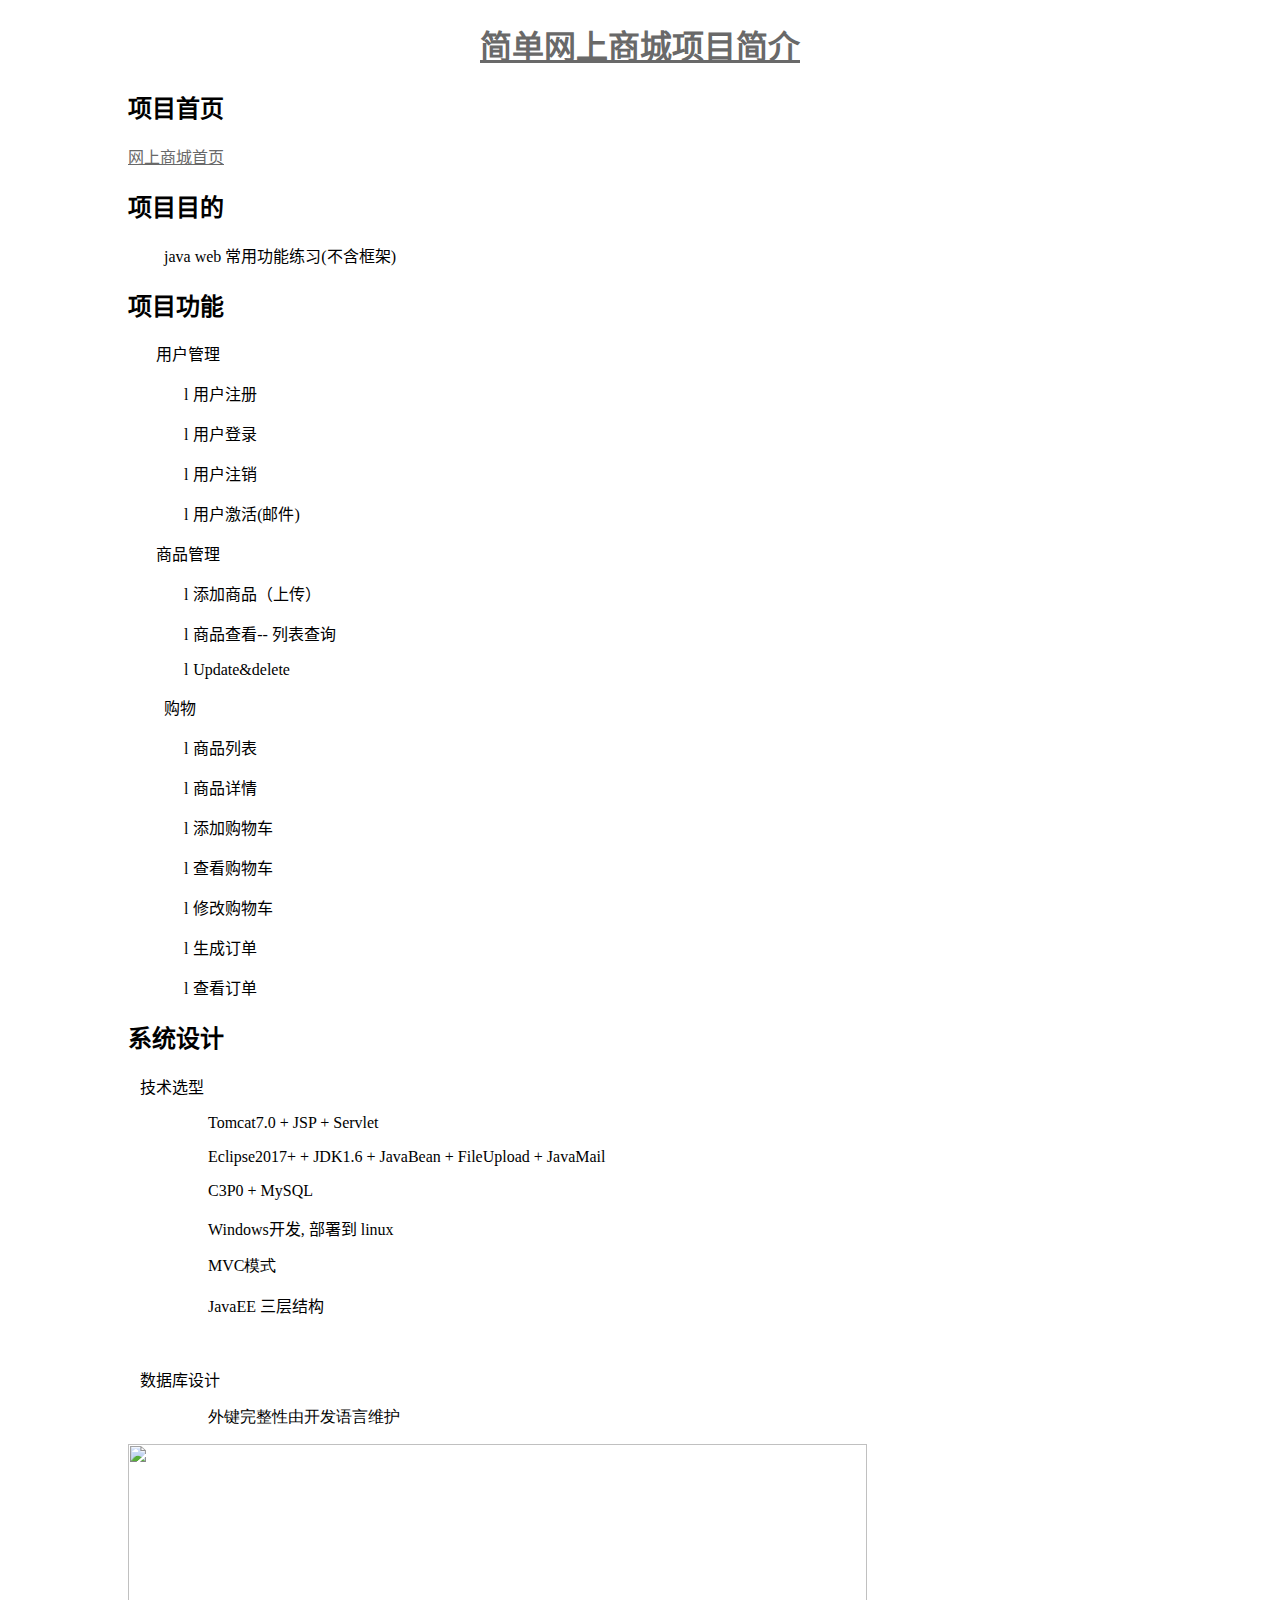
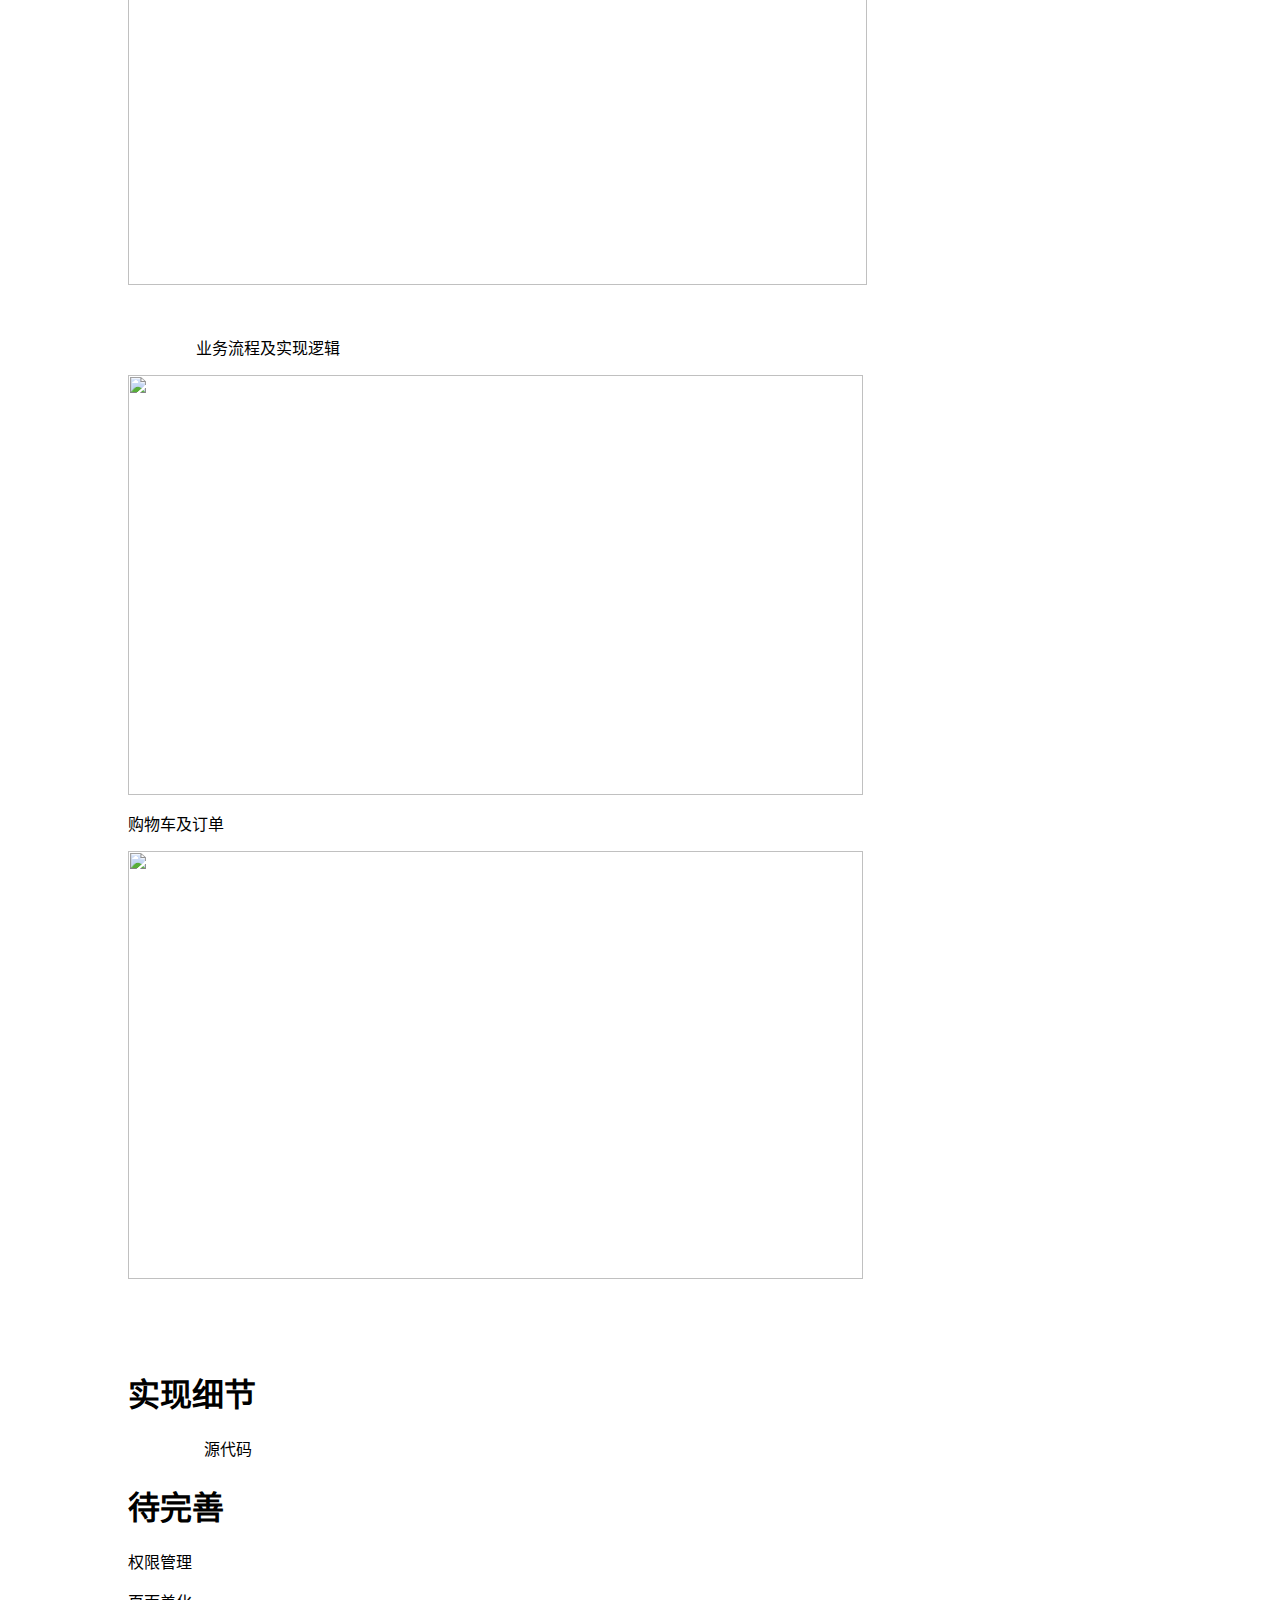
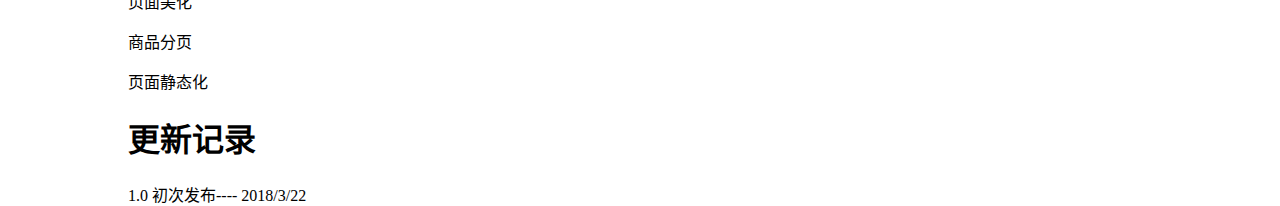
==== WebRoot/index.html @ 5c78ff49 "first commit" ====
﻿<html xmlns:v="urn:schemas-microsoft-com:vml"
xmlns:o="urn:schemas-microsoft-com:office:office"
xmlns:w="urn:schemas-microsoft-com:office:word"
xmlns:m="http://schemas.microsoft.com/office/2004/12/omml"
xmlns="http://www.w3.org/TR/REC-html40">

<head>
<meta http-equiv=Content-Type content="text/html; charset=UTF-8">
<meta name=ProgId content=Word.Document>
<meta name=Generator content="Microsoft Word 15">
<meta name=Originator content="Microsoft Word 15">
<title>项目简介</title>
<style>

a:link {color:#696969;}		/* 未被访问的链接 */
a:visited {color:#FFDAB9;}	/* 已被访问的链接 */
a:hover {color:#96CDCD;}	/* 鼠标指针移动到链接上 */
a:active {color:#96CDCD;}	/* 正在被点击的链接 */

.word{
    text-align: left; /*让div内部文字居中*/
    background-color: #fff;
    border-radius: 20px;
    width: 80%;
    margin: auto;
    position: absolute;
    top: 0;
    left: 0;
    right: 0;
    bottom: 0;
}
</style>
</head>

<body lang=ZH-CN >

<div class="word">

<h1 align=center style='text-align:center;background:white'><a href="/store/home">简单网上商城项目简介</a></h1>

<h2 style='background:white'>项目首页</h2>
<a href="/store/home">网上商城首页</a>
<h2 style='background:white'>项目目的</h2>

<p class=MsoNormal style='mso-margin-top-alt:auto;mso-margin-bottom-alt:auto;
background:white'><span lang=EN-US>&nbsp;&nbsp;&nbsp;&nbsp;&nbsp;&nbsp;&nbsp;&nbsp;
java web </span>常用功能练习<span lang=EN-US>(</span>不含框架<span lang=EN-US>)</span></p>

<h2 style='background:white'>项目功能</h2>

<p class=MsoNormal style='mso-margin-top-alt:auto;mso-margin-bottom-alt:auto;
margin-left:21.0pt;background:white'><span class=MsoIntenseEmphasis><span
style='font-family:宋体;mso-bidi-font-family:宋体'>用户管理</span></span></p>

<p class=MsoListParagraph style='margin-left:63.0pt;text-indent:-21.0pt;
background:white'><span lang=EN-US style='font-family:Wingdings'>l</span><span
lang=EN-US style='font-size:7.0pt;font-family:"Times New Roman","serif"'>&nbsp;
</span>用户注册</p>

<p class=MsoListParagraph style='margin-left:63.0pt;text-indent:-21.0pt;
background:white'><span lang=EN-US style='font-family:Wingdings'>l</span><span
lang=EN-US style='font-size:7.0pt;font-family:"Times New Roman","serif"'>&nbsp;
</span>用户登录</p>

<p class=MsoListParagraph style='margin-left:63.0pt;text-indent:-21.0pt;
background:white'><span lang=EN-US style='font-family:Wingdings'>l</span><span
lang=EN-US style='font-size:7.0pt;font-family:"Times New Roman","serif"'>&nbsp;
</span>用户注销</p>

<p class=MsoListParagraph style='margin-left:63.0pt;text-indent:-21.0pt;
background:white'><span lang=EN-US style='font-family:Wingdings'>l</span><span
lang=EN-US style='font-size:7.0pt;font-family:"Times New Roman","serif"'>&nbsp;
</span>用户激活<span lang=EN-US>(</span>邮件<span lang=EN-US>)</span></p>

<p class=MsoNormal style='mso-margin-top-alt:auto;mso-margin-bottom-alt:auto;
margin-left:21.0pt;background:white'><span class=MsoIntenseEmphasis><span
style='font-family:宋体;mso-bidi-font-family:宋体'>商品管理</span></span></p>

<p class=MsoListParagraph style='margin-left:63.0pt;text-indent:-21.0pt;
background:white'><span lang=EN-US style='font-family:Wingdings'>l</span><span
lang=EN-US style='font-size:7.0pt;font-family:"Times New Roman","serif"'>&nbsp;
</span>添加商品（上传）</p>

<p class=MsoListParagraph style='margin-left:63.0pt;text-indent:-21.0pt;
background:white'><span lang=EN-US style='font-family:Wingdings'>l</span><span
lang=EN-US style='font-size:7.0pt;font-family:"Times New Roman","serif"'>&nbsp;
</span>商品查看<span lang=EN-US>-- </span>列表查询</p>

<p class=MsoListParagraph style='margin-left:63.0pt;text-indent:-21.0pt;
background:white'><span lang=EN-US style='font-family:Wingdings'>l</span><span
lang=EN-US style='font-size:7.0pt;font-family:"Times New Roman","serif"'>&nbsp;
</span><span lang=EN-US>Update&amp;delete&nbsp;&nbsp;&nbsp;&nbsp;&nbsp;&nbsp;&nbsp;
</span></p>

<p class=MsoNormal style='mso-margin-top-alt:auto;mso-margin-bottom-alt:auto;
background:white'><span lang=EN-US>&nbsp;&nbsp;&nbsp;&nbsp;&nbsp;&nbsp;&nbsp;&nbsp;
</span><span class=MsoIntenseEmphasis><span style='font-family:宋体;mso-bidi-font-family:
宋体'>购物</span></span><em><span lang=EN-US style='font-family:"Calibri","sans-serif";
mso-bidi-font-family:宋体'>&nbsp;&nbsp;&nbsp;&nbsp;&nbsp;&nbsp;&nbsp;&nbsp; </span></em></p>

<p class=MsoListParagraph style='margin-left:63.0pt;text-indent:-21.0pt;
background:white'><span lang=EN-US style='font-family:Wingdings'>l</span><span
lang=EN-US style='font-size:7.0pt;font-family:"Times New Roman","serif"'>&nbsp;
</span>商品列表</p>

<p class=MsoListParagraph style='margin-left:63.0pt;text-indent:-21.0pt;
background:white'><span lang=EN-US style='font-family:Wingdings'>l</span><span
lang=EN-US style='font-size:7.0pt;font-family:"Times New Roman","serif"'>&nbsp;
</span>商品详情</p>

<p class=MsoListParagraph style='margin-left:63.0pt;text-indent:-21.0pt;
background:white'><span lang=EN-US style='font-family:Wingdings'>l</span><span
lang=EN-US style='font-size:7.0pt;font-family:"Times New Roman","serif"'>&nbsp;
</span>添加购物车</p>

<p class=MsoListParagraph style='margin-left:63.0pt;text-indent:-21.0pt;
background:white'><span lang=EN-US style='font-family:Wingdings'>l</span><span
lang=EN-US style='font-size:7.0pt;font-family:"Times New Roman","serif"'>&nbsp;
</span>查看购物车</p>

<p class=MsoListParagraph style='margin-left:63.0pt;text-indent:-21.0pt;
background:white'><span lang=EN-US style='font-family:Wingdings'>l</span><span
lang=EN-US style='font-size:7.0pt;font-family:"Times New Roman","serif"'>&nbsp;
</span>修改购物车</p>

<p class=MsoListParagraph style='margin-left:63.0pt;text-indent:-21.0pt;
background:white'><span lang=EN-US style='font-family:Wingdings'>l</span><span
lang=EN-US style='font-size:7.0pt;font-family:"Times New Roman","serif"'>&nbsp;
</span>生成订单</p>

<p class=MsoListParagraph style='margin-left:63.0pt;text-indent:-21.0pt;
background:white'><span lang=EN-US style='font-family:Wingdings'>l</span><span
lang=EN-US style='font-size:7.0pt;font-family:"Times New Roman","serif"'>&nbsp;
</span>查看订单</p>

<h2 style='background:white'>系统设计</h2>

<p class=MsoNormal style='mso-margin-top-alt:auto;mso-margin-bottom-alt:auto;
background:white'><span lang=EN-US>&nbsp;&nbsp;&nbsp;</span><span
class=MsoIntenseEmphasis><span style='font-family:宋体;mso-bidi-font-family:宋体'>技术选型</span></span></p>


<p class=MsoNormal style='mso-margin-top-alt:auto;mso-margin-bottom-alt:auto;
text-indent:60.0pt;mso-char-indent-count:5.0;background:white'><span
lang=EN-US>Tomcat7.0 + JSP + Servlet<o:p></o:p></span></p>

<p class=MsoNormal style='mso-margin-top-alt:auto;mso-margin-bottom-alt:auto;
text-indent:60.0pt;mso-char-indent-count:5.0;background:white'><span
lang=EN-US>Eclipse2017+ + JDK1.6 + JavaBean + FileUpload + JavaMail<o:p></o:p></span></p>

<p class=MsoNormal style='mso-margin-top-alt:auto;mso-margin-bottom-alt:auto;
text-indent:60.0pt;mso-char-indent-count:5.0;background:white'><span
lang=EN-US>C3P0 + MySQL</span></p>

<p class=MsoNormal style='mso-margin-top-alt:auto;mso-margin-bottom-alt:auto;
text-indent:60.0pt;mso-char-indent-count:5.0;background:white'><span
lang=EN-US>Windows</span>开发<span lang=EN-US>, </span>部署到 <span lang=EN-US>linux</span></p>



<p class=MsoNormal style='mso-margin-top-alt:auto;mso-margin-bottom-alt:auto;
text-indent:60.0pt;mso-char-indent-count:5.0;background:white'><span
lang=EN-US>MVC模式</span></p>

<p class=MsoNormal style='mso-margin-top-alt:auto;mso-margin-bottom-alt:auto;
text-indent:60.0pt;mso-char-indent-count:5.0;background:white'><span
lang=EN-US>JavaEE </span>三层结构</p>

<p class=MsoNormal style='mso-margin-top-alt:auto;mso-margin-bottom-alt:auto;
background:white'><span lang=EN-US>&nbsp;&nbsp;&nbsp;&nbsp;&nbsp;&nbsp;&nbsp;&nbsp;&nbsp;&nbsp;&nbsp;&nbsp;&nbsp;&nbsp;&nbsp;&nbsp;&nbsp;&nbsp;&nbsp;&nbsp;&nbsp;&nbsp;&nbsp;&nbsp;&nbsp;&nbsp;&nbsp;
</span></p>




<p class=MsoNormal style='mso-margin-top-alt:auto;mso-margin-bottom-alt:auto;
background:white'><span lang=EN-US>&nbsp;&nbsp;&nbsp;</span><span
class=MsoIntenseEmphasis><span style='font-family:宋体;mso-bidi-font-family:宋体'>数据库设计</span></span></p>




<p class=MsoNormal style='mso-margin-top-alt:auto;mso-margin-bottom-alt:auto;
text-indent:60.0pt;mso-char-indent-count:5.0;background:white'><span
lang=EN-US>外键完整性由开发语言维护</span></p>


<img width=739 height=441 id="_x0000_i1027"
src="/store/css/images/image001.jpg">

<p class=MsoNormal style='mso-margin-top-alt:auto;mso-margin-bottom-alt:auto;
background:white'><span lang=EN-US>&nbsp;</span></p>

<p class=MsoNormal style='mso-margin-top-alt:auto;mso-margin-bottom-alt:auto;
background:white'><span class=MsoIntenseEmphasis><span lang=EN-US
style='font-family:宋体;mso-bidi-font-family:宋体'>&nbsp;&nbsp;&nbsp;&nbsp;&nbsp;&nbsp;&nbsp;&nbsp;&nbsp;&nbsp;&nbsp;&nbsp;&nbsp;&nbsp;&nbsp;&nbsp;
</span></span><span class=MsoIntenseEmphasis><span style='font-family:宋体;
mso-bidi-font-family:宋体'>业务流程及实现逻辑</span></span></p>

<img width=735 height=420 id="_x0000_i1026"
src="/store/css/images/image002.jpg">
<p>购物车及订单</p>
<img width=735 height=428 id="_x0000_i1025"
src="/store/css/images/image003.jpg">

<p class=MsoNormal style='mso-margin-top-alt:auto;mso-margin-bottom-alt:auto;
margin-left:-70.95pt;text-indent:-.05pt;background:white'><span lang=EN-US>&nbsp;</span></p>

<p class=MsoNormal style='mso-margin-top-alt:auto;mso-margin-bottom-alt:auto;
margin-left:-70.95pt;text-indent:-.05pt;background:white'><span lang=EN-US>&nbsp;&nbsp;&nbsp;
</span></p>

<h1 style='background:white'>实现细节</h1>

<p class=MsoNormal style='mso-margin-top-alt:auto;mso-margin-bottom-alt:auto;
background:white'><span lang=EN-US>&nbsp;&nbsp;&nbsp;&nbsp;&nbsp;&nbsp;&nbsp;&nbsp;&nbsp;&nbsp;&nbsp;&nbsp;&nbsp;&nbsp;&nbsp;&nbsp;&nbsp;&nbsp;
</span><span class=MsoIntenseEmphasis><span style='font-family:宋体;mso-bidi-font-family:
宋体'>源代码</span></span></p>

<h1 style='background:white'>待完善</h1>
<p> <span style='font-family:宋体;mso-bidi-font-family: 宋体'>权限管理</span></p>
<p> <span style='font-family:宋体;mso-bidi-font-family: 宋体'>页面美化</span></p>
<p> <span style='font-family:宋体;mso-bidi-font-family: 宋体'>商品分页</span></p>
<p> <span style='font-family:宋体;mso-bidi-font-family: 宋体'>页面静态化</span></p>

<h1 style='background:white'>更新记录</h1>
<p> <span style='font-family:宋体;mso-bidi-font-family: 宋体'>1.0 初次发布---- 2018/3/22</span></p>
</div>

</body>

</html>
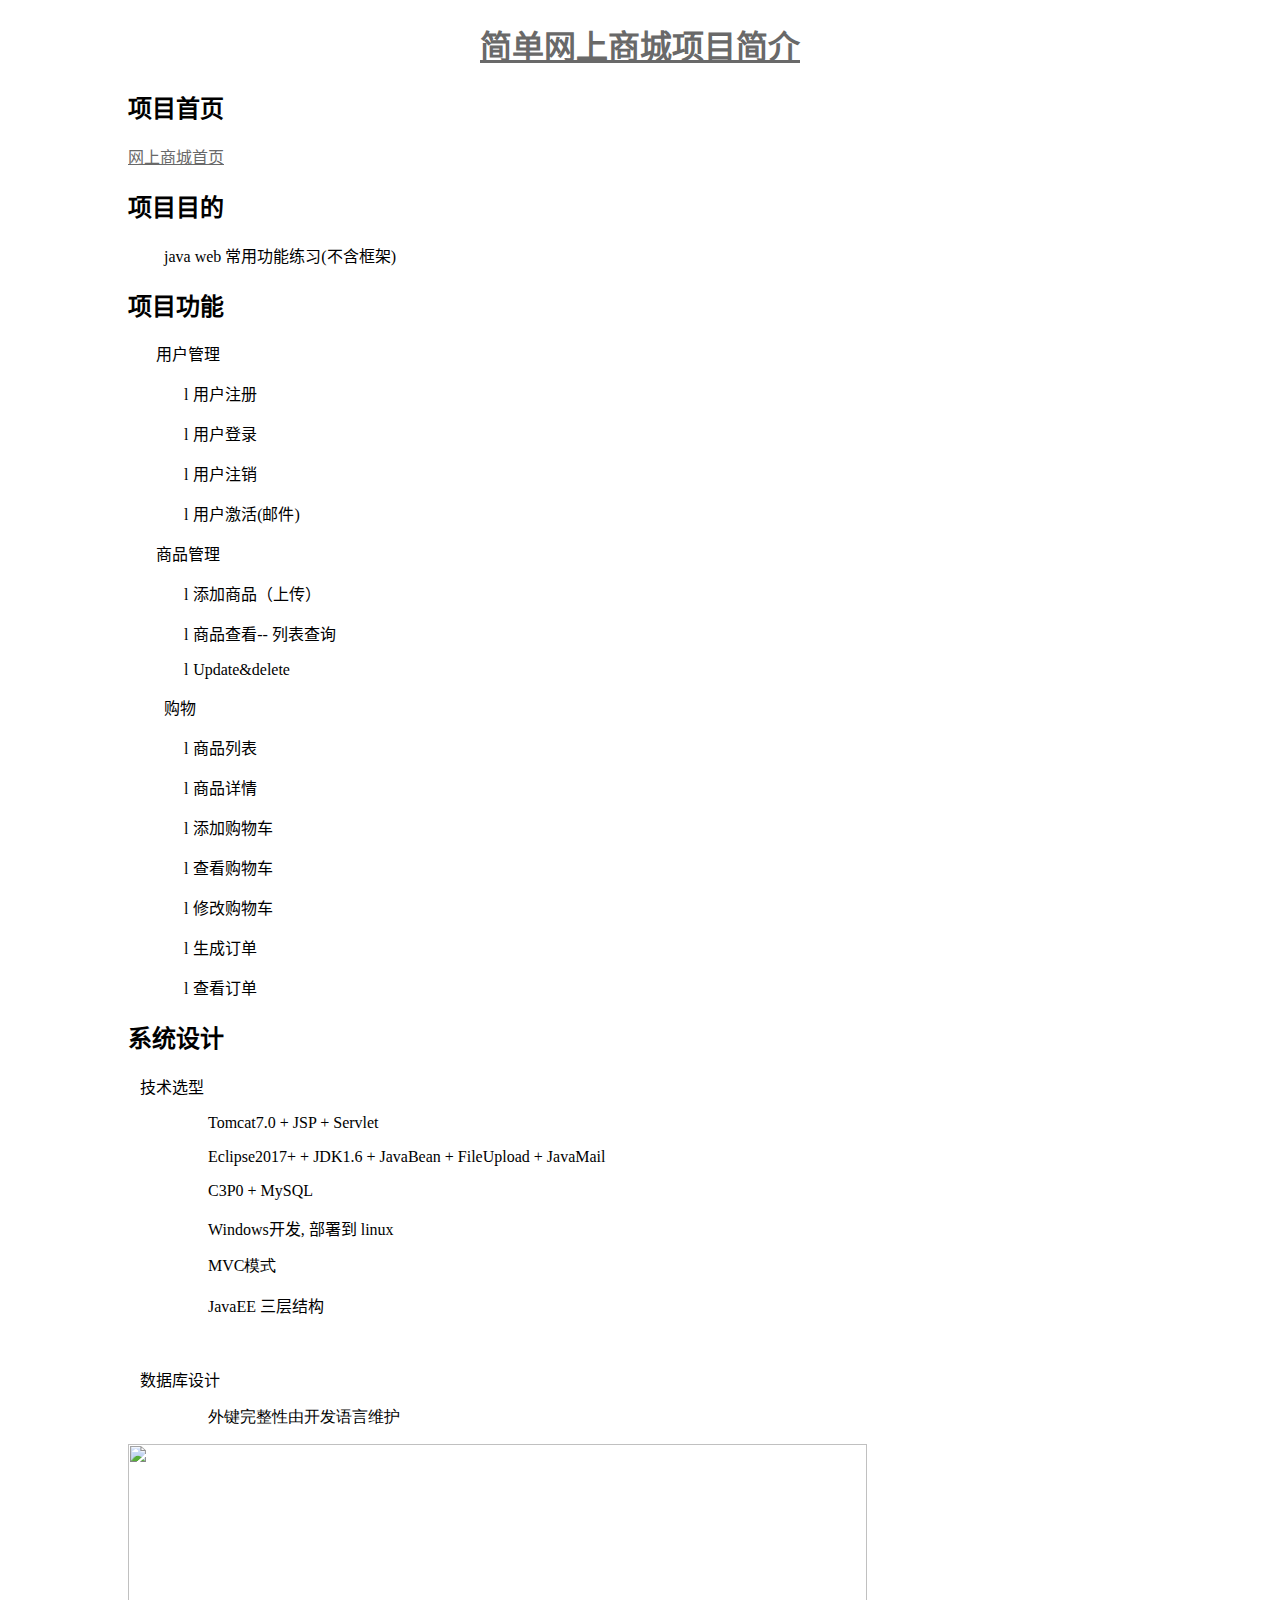
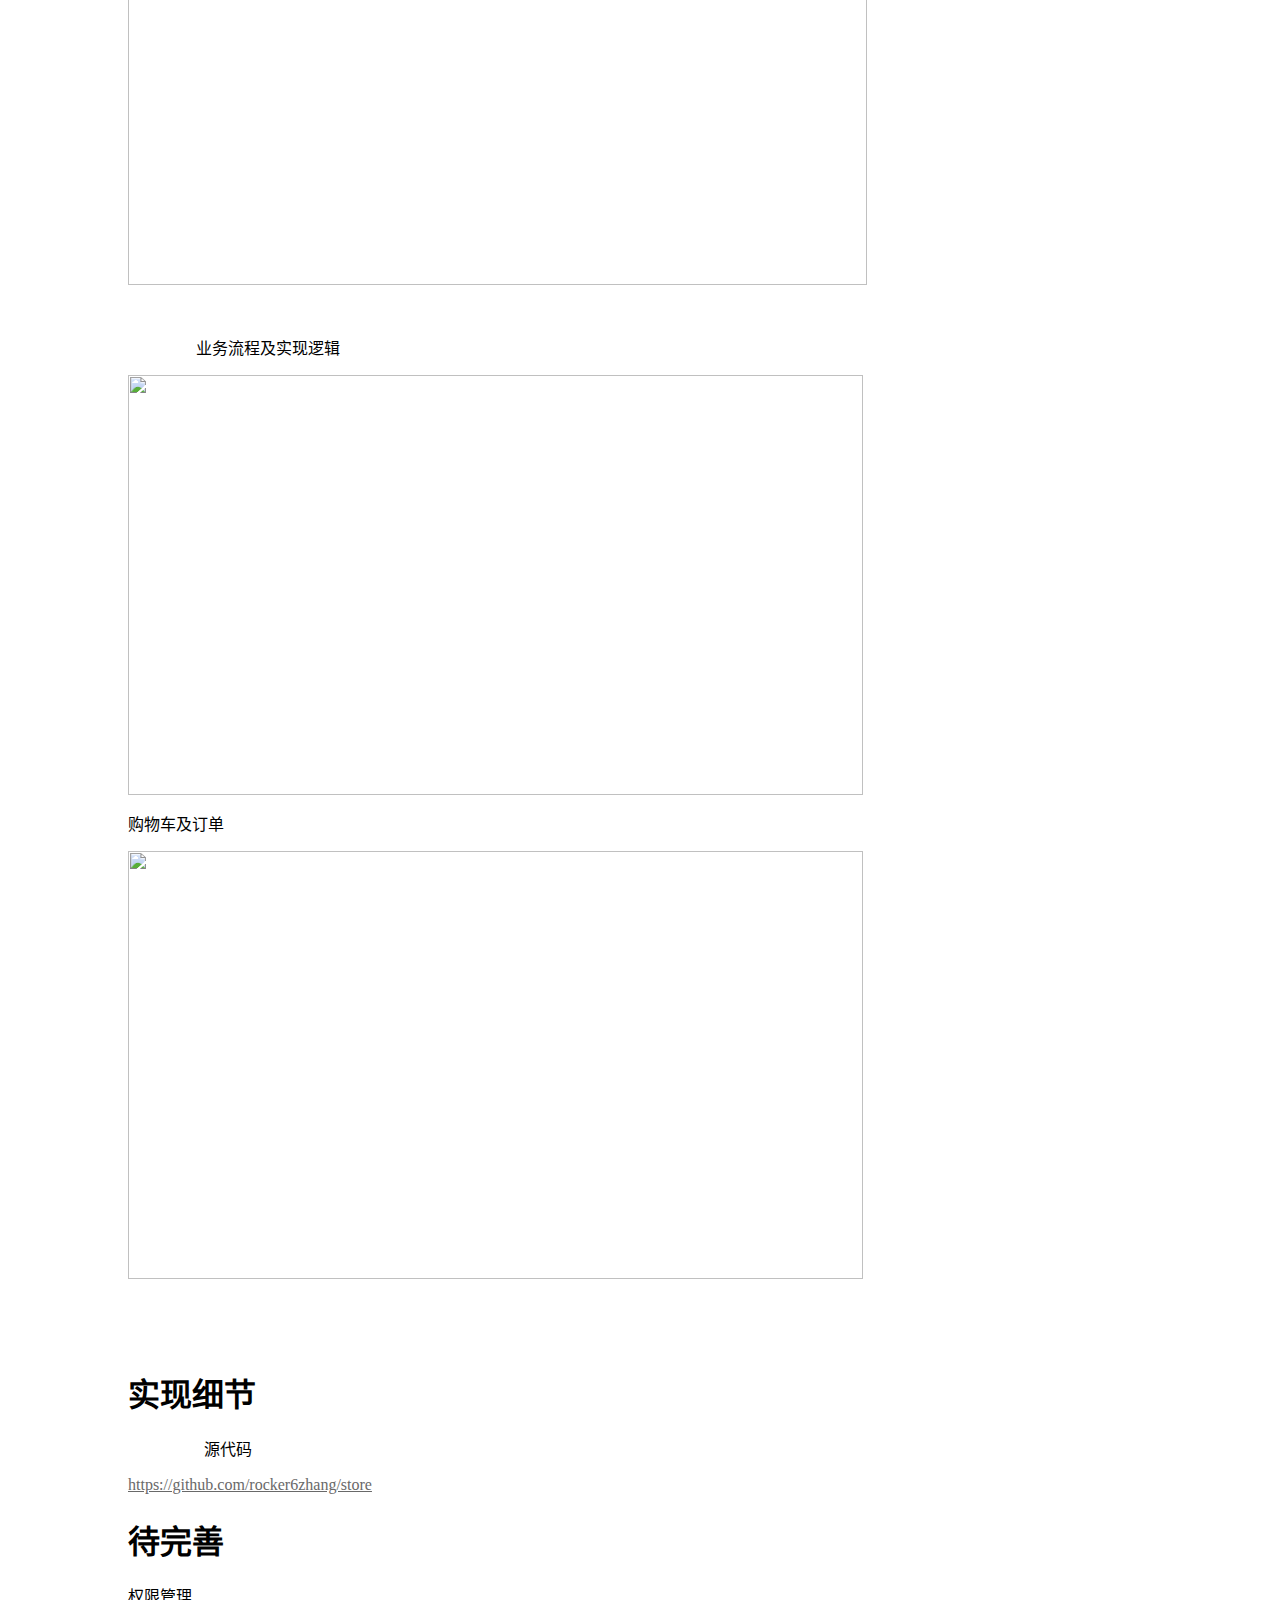
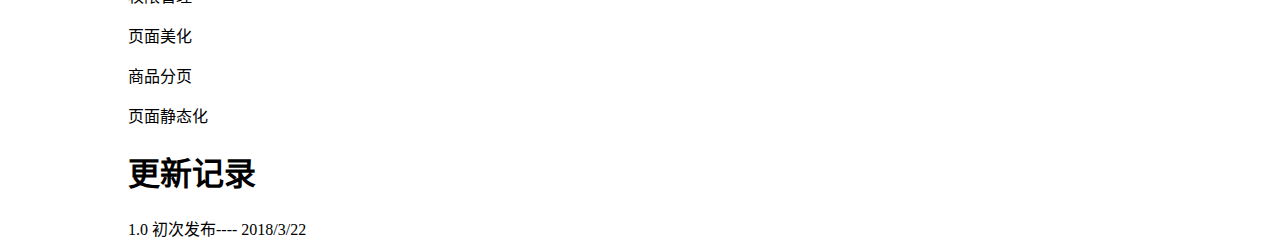
==== commit 2ddc3e3f: "隐藏密码" ====
--- a/WebRoot/index.html
+++ b/WebRoot/index.html
@@ -216,6 +216,7 @@
 background:white'><span lang=EN-US>&nbsp;&nbsp;&nbsp;&nbsp;&nbsp;&nbsp;&nbsp;&nbsp;&nbsp;&nbsp;&nbsp;&nbsp;&nbsp;&nbsp;&nbsp;&nbsp;&nbsp;&nbsp;
 </span><span class=MsoIntenseEmphasis><span style='font-family:宋体;mso-bidi-font-family:
 宋体'>源代码</span></span></p>
+<a href="https://github.com/rocker6zhang/store">https://github.com/rocker6zhang/store</a>
 
 <h1 style='background:white'>待完善</h1>
 <p> <span style='font-family:宋体;mso-bidi-font-family: 宋体'>权限管理</span></p>
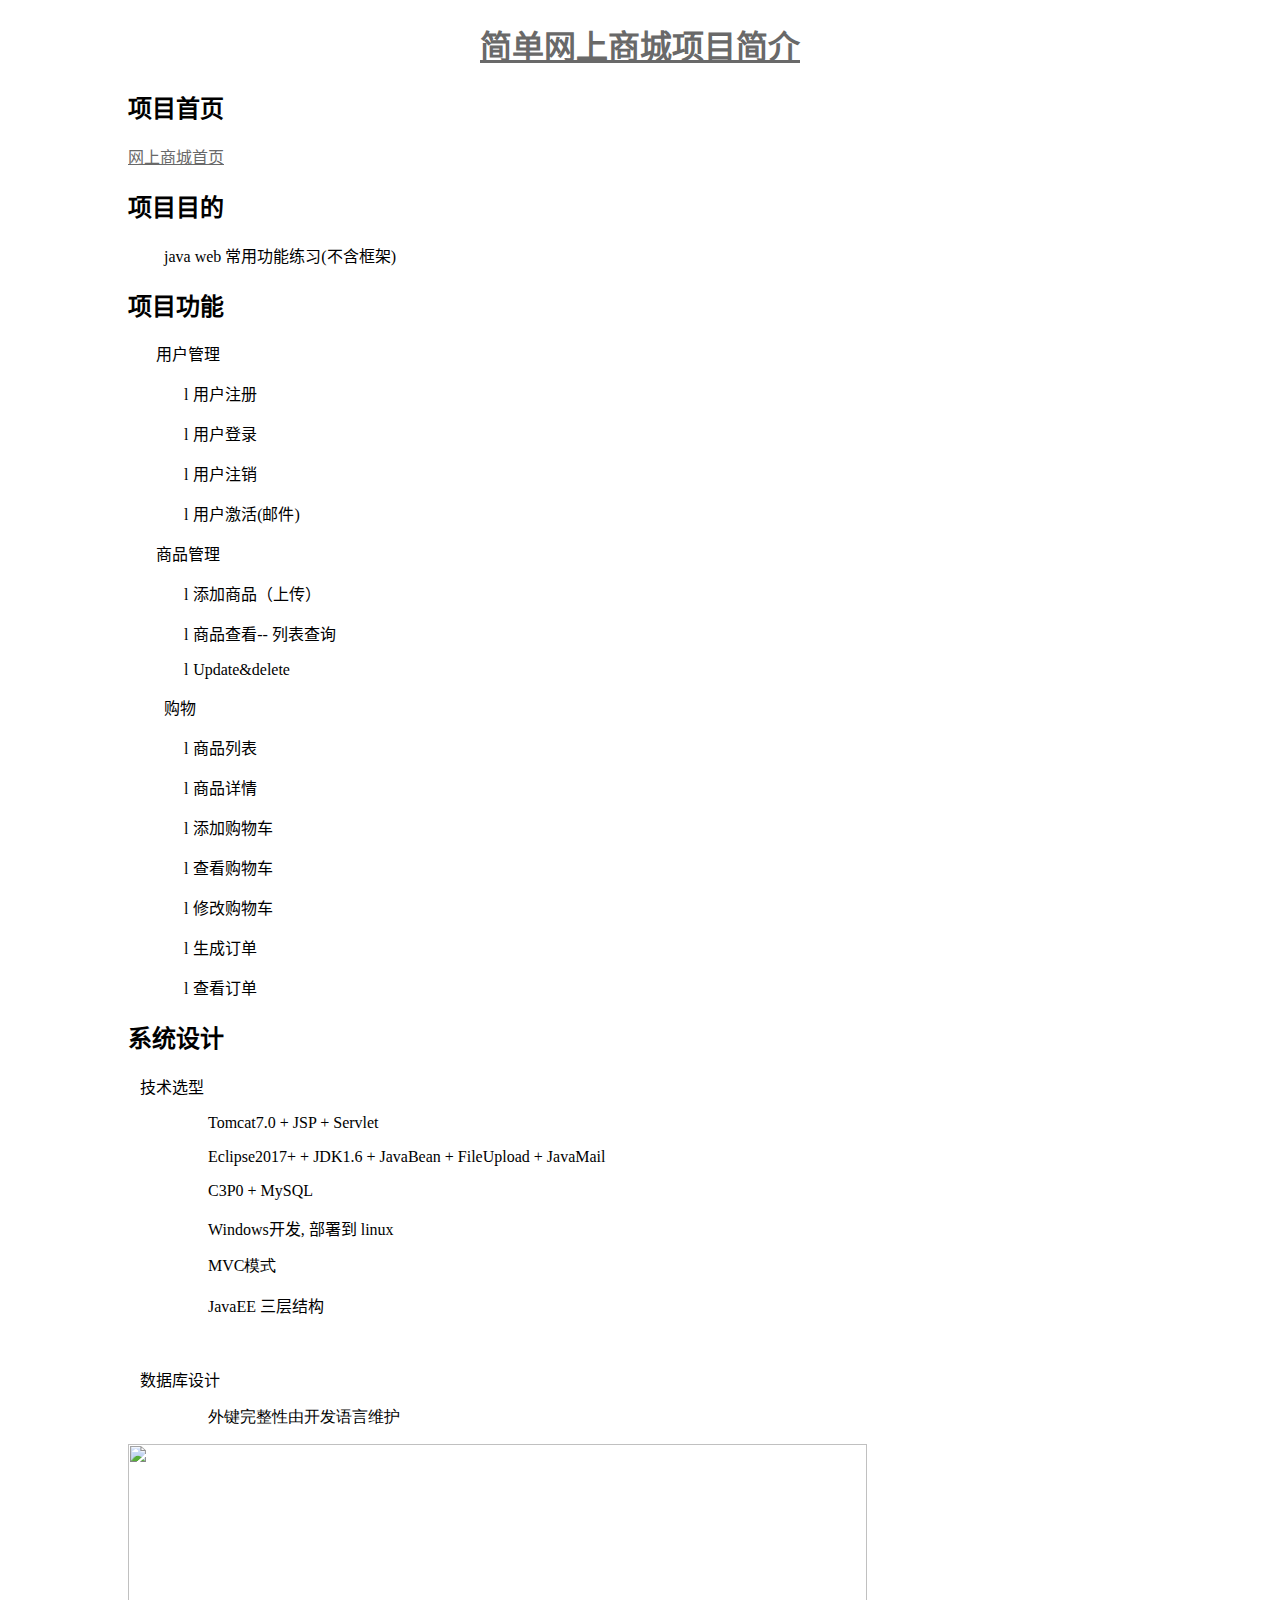
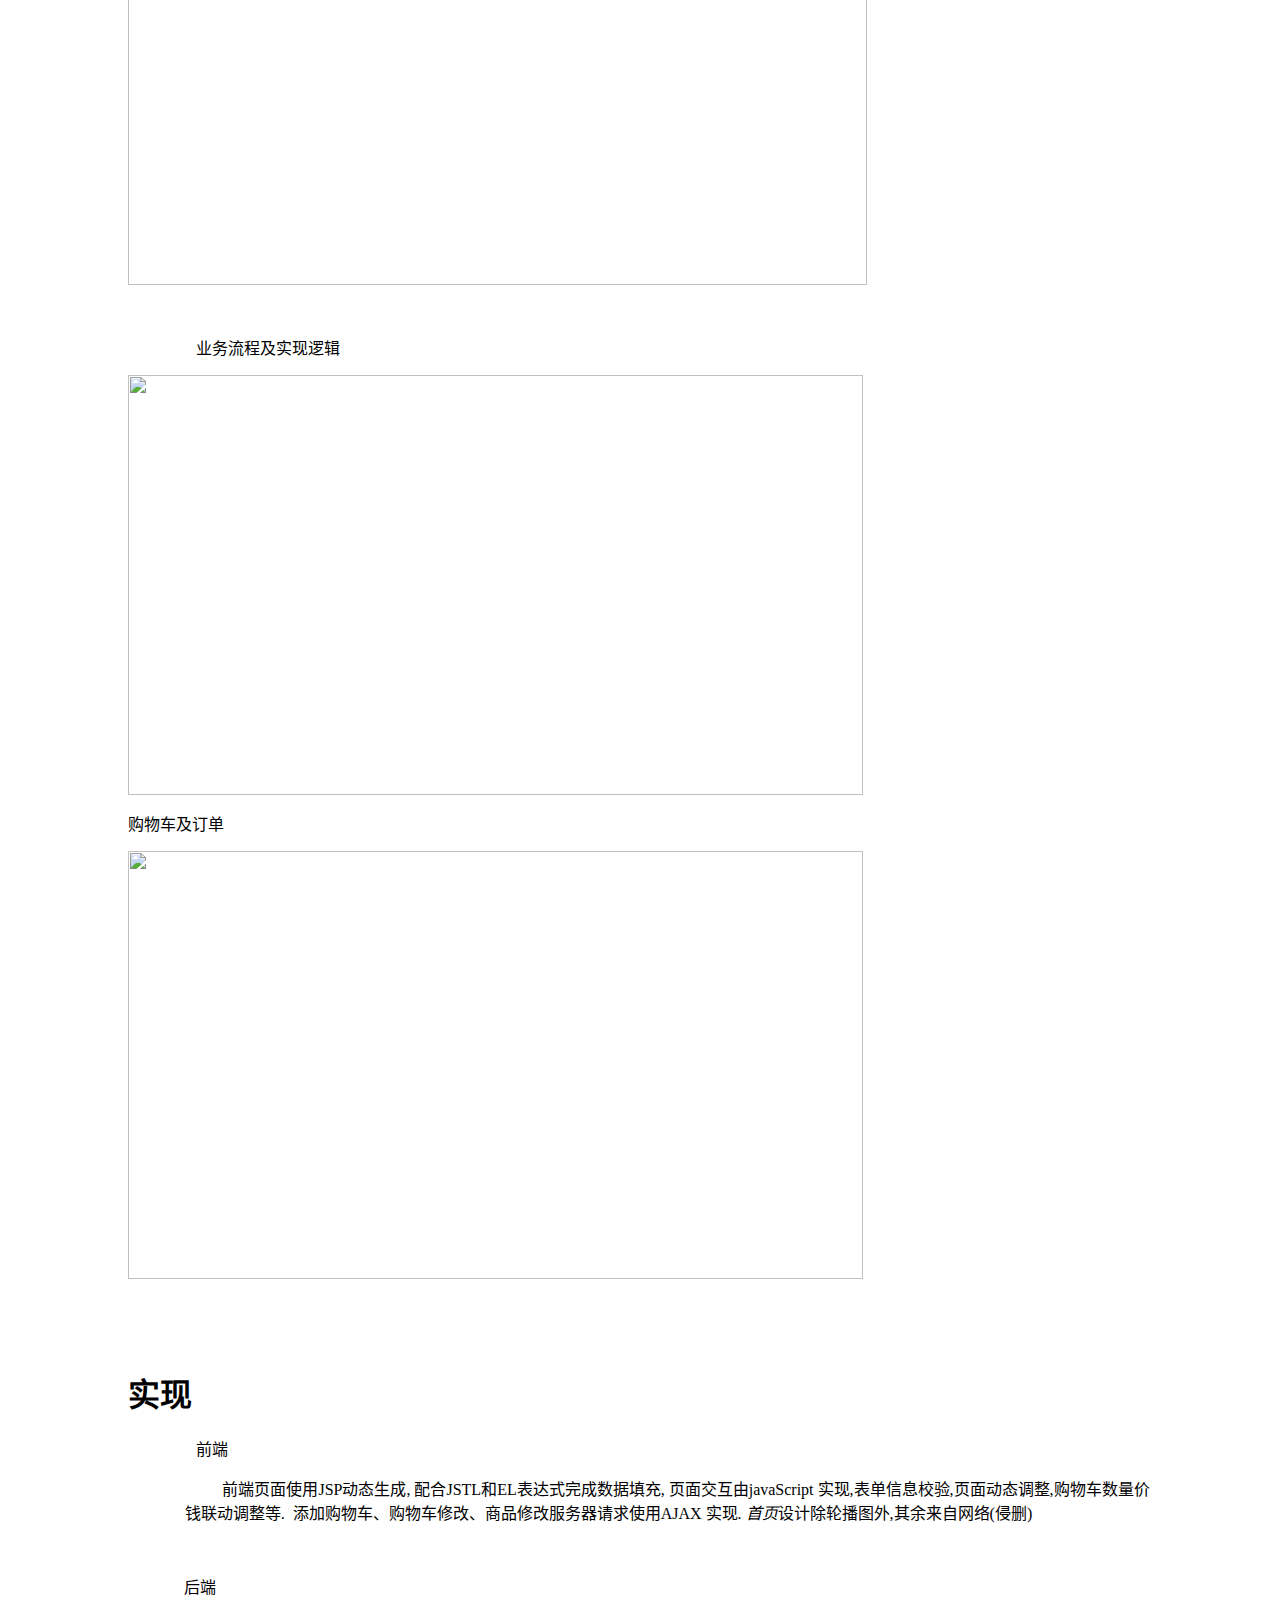
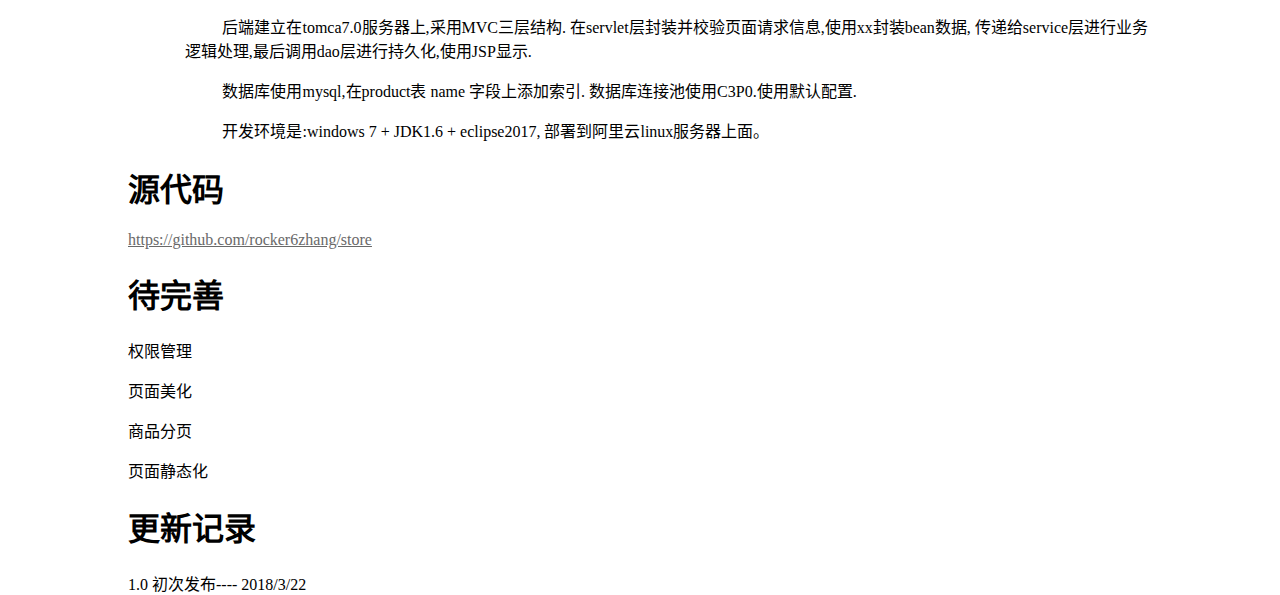
==== commit 5f8f0348: "add note" ====
--- a/WebRoot/index.html
+++ b/WebRoot/index.html
@@ -210,12 +210,67 @@
 margin-left:-70.95pt;text-indent:-.05pt;background:white'><span lang=EN-US>&nbsp;&nbsp;&nbsp;
 </span></p>
 
-<h1 style='background:white'>实现细节</h1>
-
-<p class=MsoNormal style='mso-margin-top-alt:auto;mso-margin-bottom-alt:auto;
-background:white'><span lang=EN-US>&nbsp;&nbsp;&nbsp;&nbsp;&nbsp;&nbsp;&nbsp;&nbsp;&nbsp;&nbsp;&nbsp;&nbsp;&nbsp;&nbsp;&nbsp;&nbsp;&nbsp;&nbsp;
-</span><span class=MsoIntenseEmphasis><span style='font-family:宋体;mso-bidi-font-family:
-宋体'>源代码</span></span></p>
+
+<h1><span style='font-family:宋体'>实现</span></h1>
+
+<p class=MsoNormal><span lang=EN-US>&nbsp;&nbsp;&nbsp;&nbsp;&nbsp;&nbsp;&nbsp;&nbsp;&nbsp;&nbsp;&nbsp;&nbsp;&nbsp;&nbsp;&nbsp;&nbsp; </span><span
+class=MsoIntenseEmphasis><span style='font-family:宋体'>前端</span></span></p>
+
+<p class=MsoNormal style='margin-left:42.5pt;text-indent:1.0cm'><span
+style='font-family:宋体'>前端页面使用</span><span lang=EN-US>JSP</span><span
+style='font-family:宋体'>动态生成</span><span lang=EN-US>, </span><span
+style='font-family:宋体'>配合</span><span lang=EN-US>JSTL</span><span
+style='font-family:宋体'>和</span><span lang=EN-US>EL</span><span
+style='font-family:宋体'>表达式完成数据填充</span><span lang=EN-US>, </span><span
+style='font-family:宋体'>页面交互由</span><span lang=EN-US>javaScript </span><span
+style='font-family:宋体'>实现</span><span lang=EN-US>,</span><span
+style='font-family:宋体'>表单信息校验</span><span lang=EN-US>,</span><span
+style='font-family:宋体'>页面动态调整</span><span lang=EN-US>,</span><span
+style='font-family:宋体'>购物车数量价钱联动调整等</span><span lang=EN-US>. &nbsp;</span><span
+style='font-family:宋体'>添加购物车、购物车修改、商品修改服务器请求使用</span><span lang=EN-US>AJAX </span><span
+style='font-family:宋体'>实现</span><span lang=EN-US>. </span><em><span
+style='font-family:宋体'>首页</span></em><span style='font-family:宋体'>设计除轮播图外</span><span
+lang=EN-US>,</span><span style='font-family:宋体'>其余来自网络</span><span lang=EN-US>(</span><span
+style='font-family:宋体'>侵删</span><span lang=EN-US>)</span></p>
+
+<p class=MsoNormal style='margin-left:42.5pt;text-indent:1.0cm'><span
+lang=EN-US>&nbsp;</span></p>
+
+<p class=MsoNormal style='margin-left:21.0pt;text-indent:21.0pt'><span
+class=MsoIntenseEmphasis><span style='font-family:宋体'>后端</span></span></p>
+
+<p class=MsoNormal style='margin-left:42.5pt;text-indent:1.0cm'><span
+style='font-family:宋体'>后端建立在</span><span lang=EN-US>tomca7.0</span><span
+style='font-family:宋体'>服务器上</span><span lang=EN-US>,</span><span
+style='font-family:宋体'>采用</span><span lang=EN-US>MVC</span><span
+style='font-family:宋体'>三层结构</span><span lang=EN-US>. </span><span
+style='font-family:宋体'>在</span><span lang=EN-US>servlet</span><span
+style='font-family:宋体'>层封装并校验页面请求信息</span><span lang=EN-US>,</span><span
+style='font-family:宋体'>使用</span><span lang=EN-US>xx</span><span
+style='font-family:宋体'>封装</span><span lang=EN-US>bean</span><span
+style='font-family:宋体'>数据</span><span lang=EN-US>, </span><span
+style='font-family:宋体'>传递给</span><span lang=EN-US>service</span><span
+style='font-family:宋体'>层进行业务逻辑处理</span><span lang=EN-US>,</span><span
+style='font-family:宋体'>最后调用</span><span lang=EN-US>dao</span><span
+style='font-family:宋体'>层进行持久化</span><span lang=EN-US>,</span><span
+style='font-family:宋体'>使用</span><span lang=EN-US>JSP</span><span
+style='font-family:宋体'>显示</span><span lang=EN-US>. </span></p>
+
+<p class=MsoNormal style='margin-left:42.5pt;text-indent:1.0cm'><span
+style='font-family:宋体'>数据库使用</span><span lang=EN-US>mysql,</span><span
+style='font-family:宋体'>在</span><span lang=EN-US>product</span><span
+style='font-family:宋体'>表</span> <span lang=EN-US>name </span><span
+style='font-family:宋体'>字段上添加索引</span><span lang=EN-US>. </span><span
+style='font-family:宋体'>数据库连接池使用</span><span lang=EN-US>C3P0.</span><span
+style='font-family:宋体'>使用默认配置</span><span lang=EN-US>.</span></p>
+
+<p class=MsoNormal style='margin-left:42.5pt;text-indent:1.0cm'><span
+style='font-family:宋体'>开发环境是</span><span lang=EN-US>:windows 7 + JDK1.6 +
+eclipse2017, </span><span style='font-family:宋体'>部署到阿里云</span><span lang=EN-US>linux</span><span
+style='font-family:宋体'>服务器上面。</span></p>
+
+<h1 style='background:white'>源代码</h1>
+
 <a href="https://github.com/rocker6zhang/store">https://github.com/rocker6zhang/store</a>
 
 <h1 style='background:white'>待完善</h1>
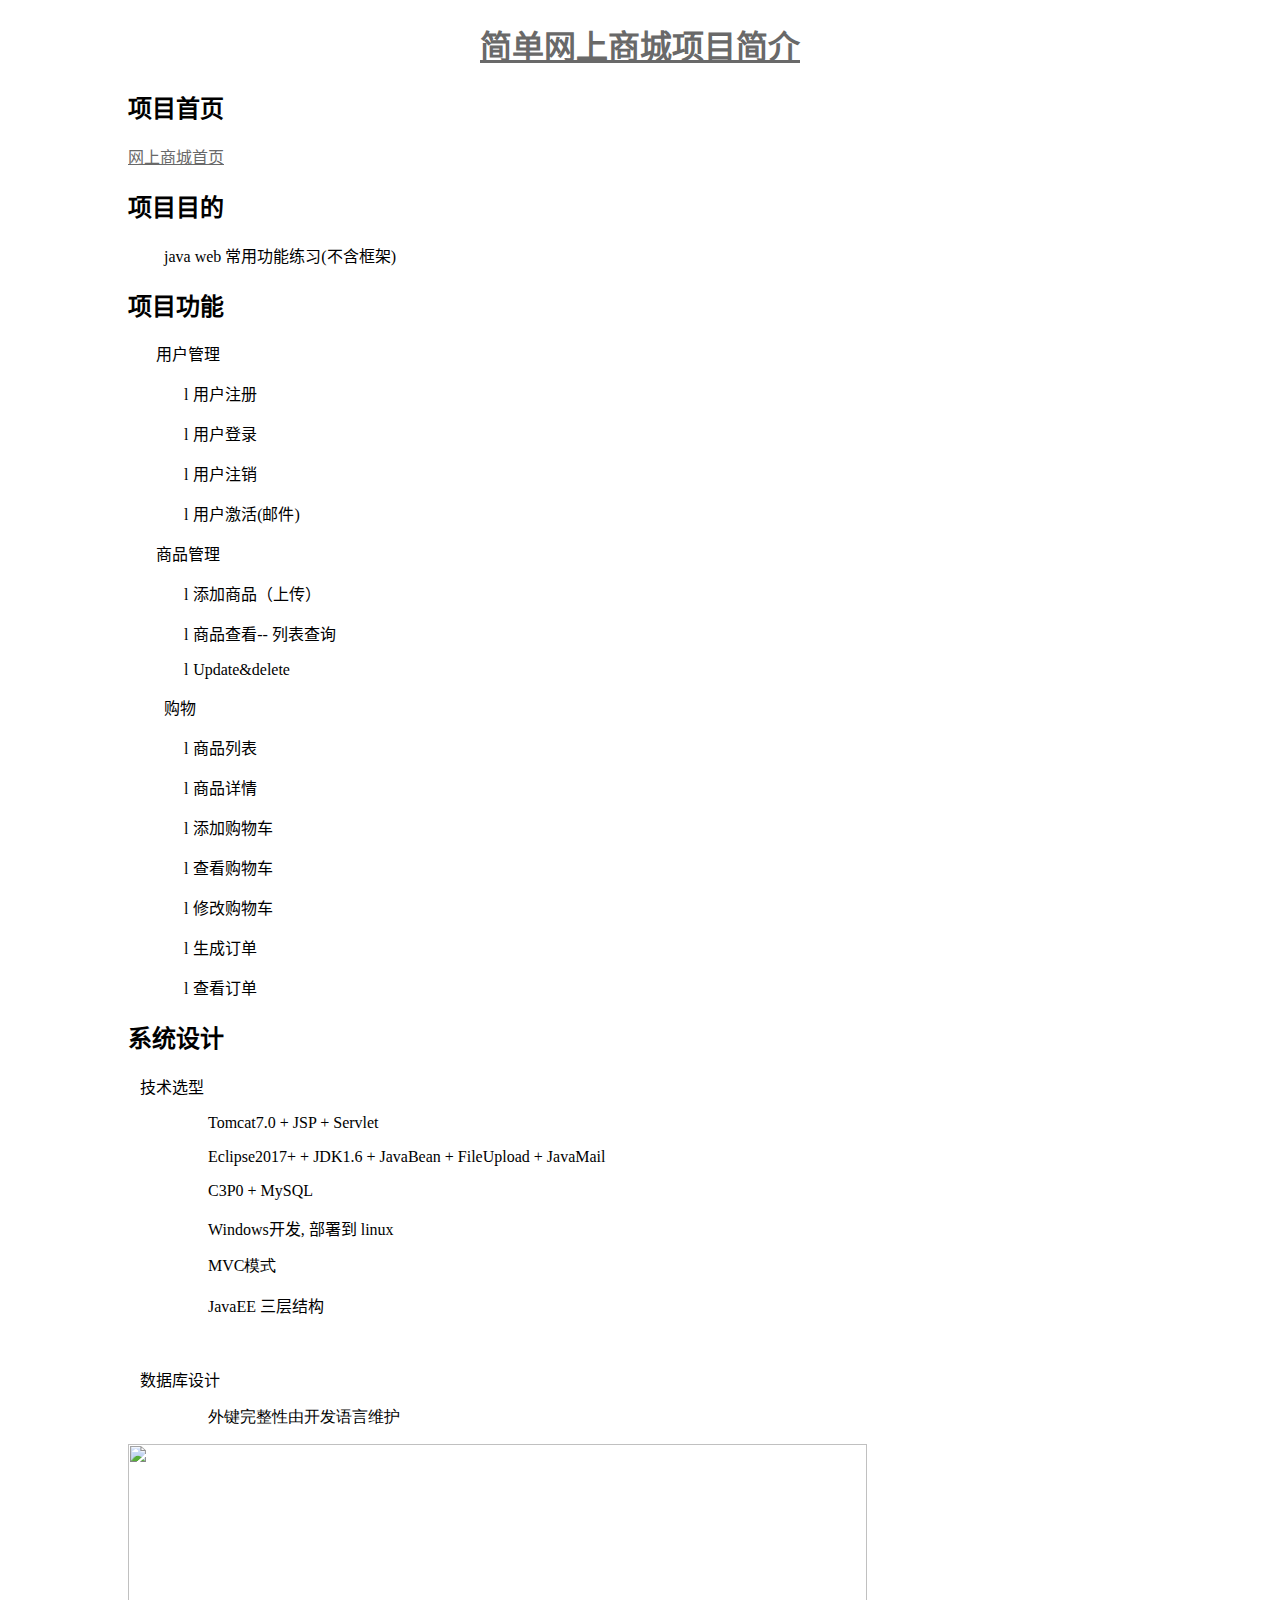
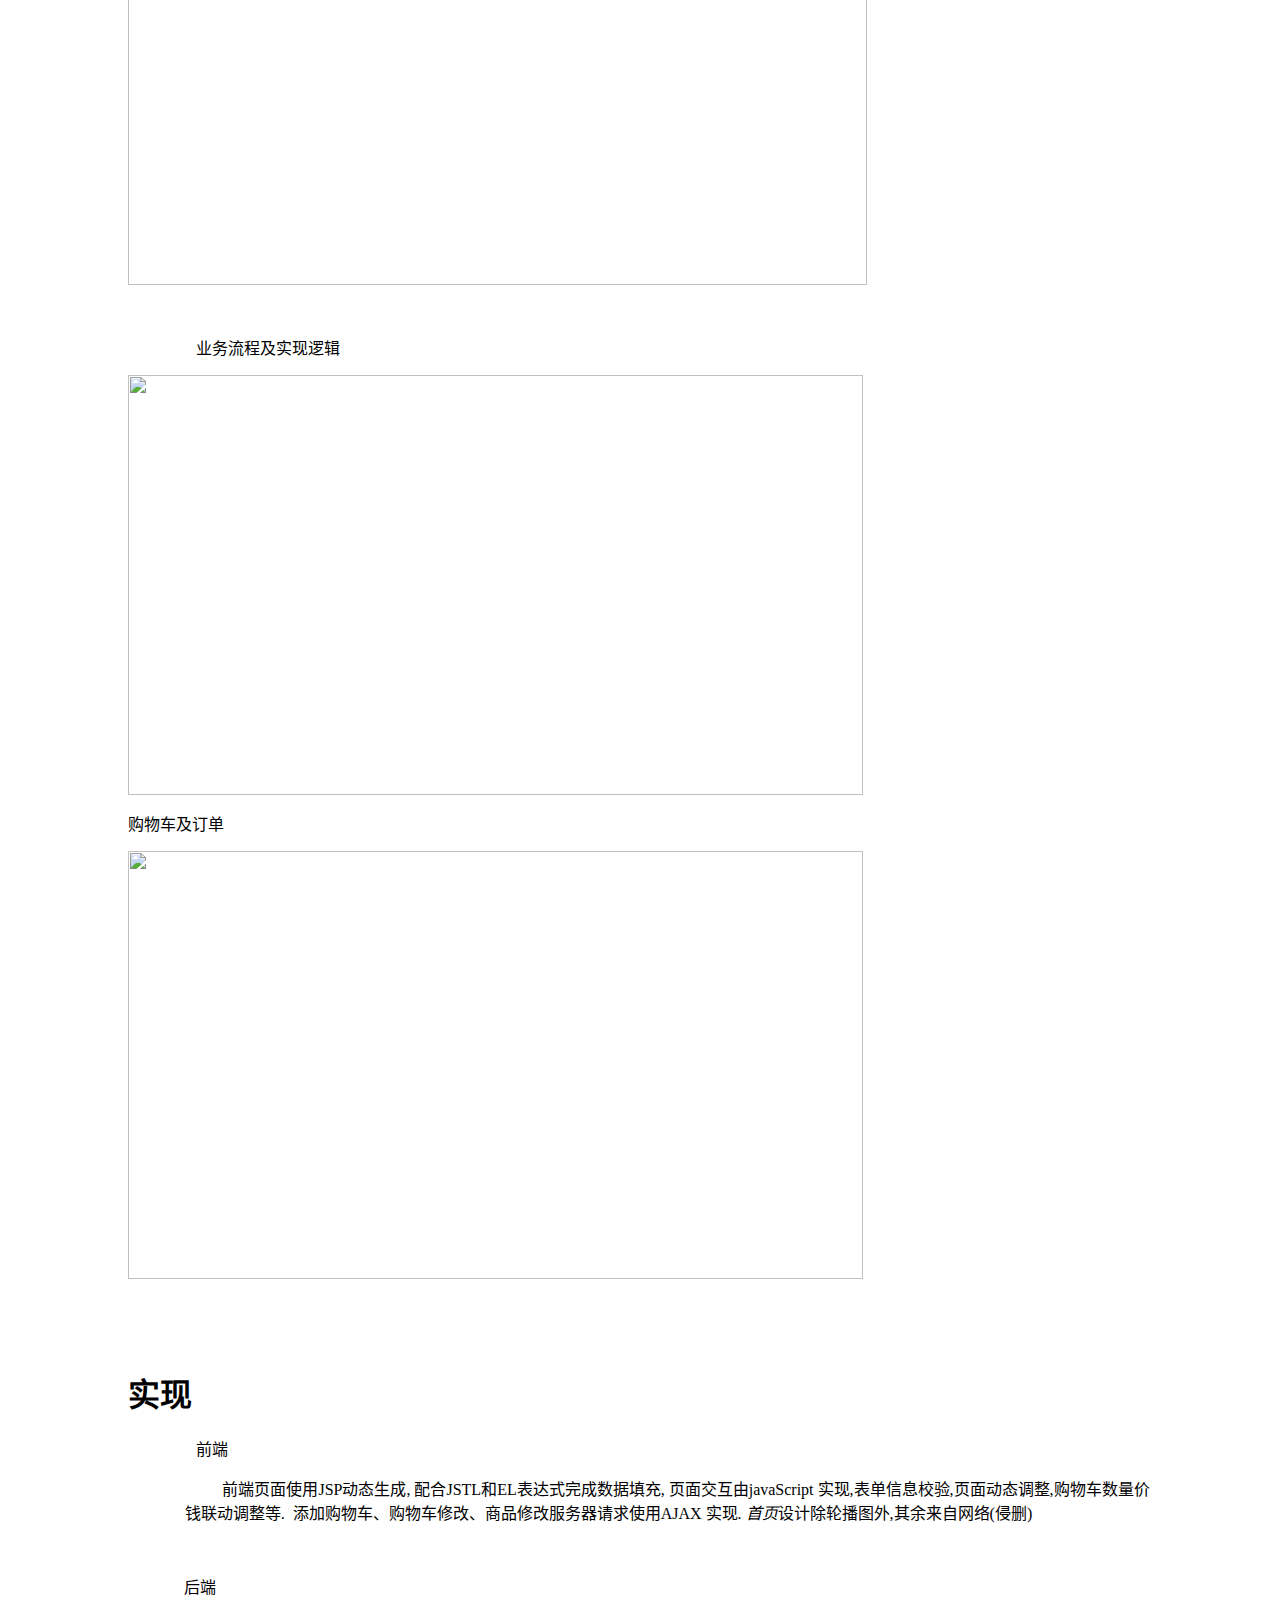
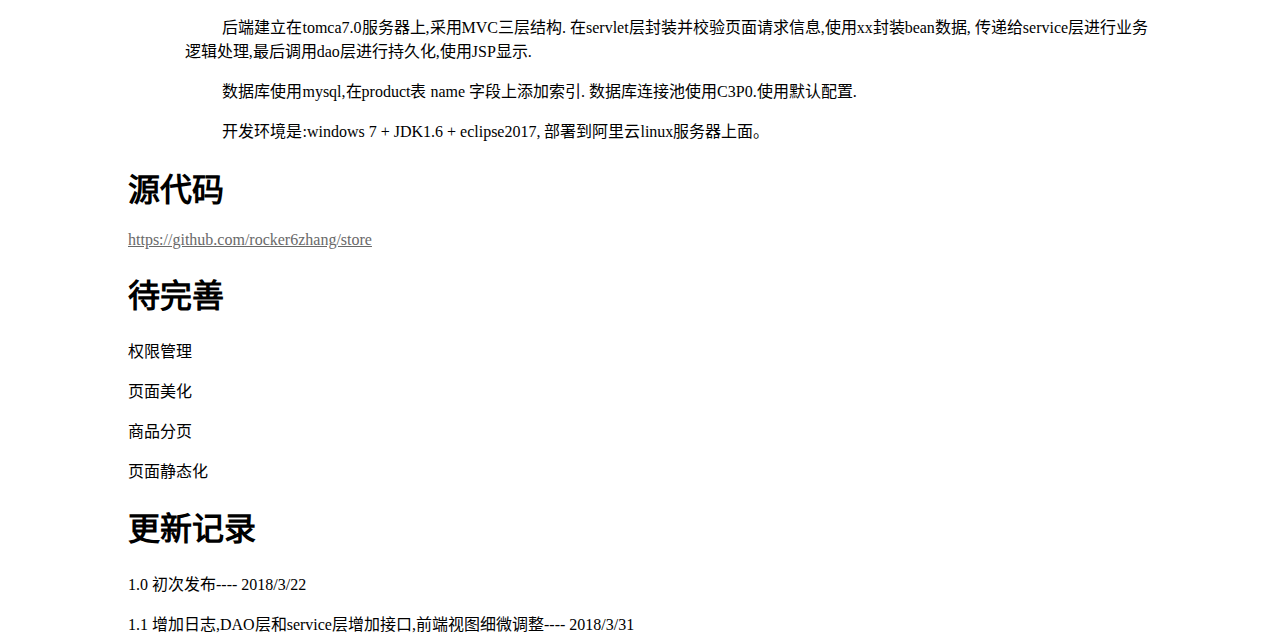
==== commit 4e2b603e: "增加log,修改界面" ====
--- a/WebRoot/index.html
+++ b/WebRoot/index.html
@@ -281,6 +281,7 @@
 
 <h1 style='background:white'>更新记录</h1>
 <p> <span style='font-family:宋体;mso-bidi-font-family: 宋体'>1.0 初次发布---- 2018/3/22</span></p>
+<p> <span style='font-family:宋体;mso-bidi-font-family: 宋体'>1.1 增加日志,DAO层和service层增加接口,前端视图细微调整---- 2018/3/31</span></p>
 </div>
 
 </body>
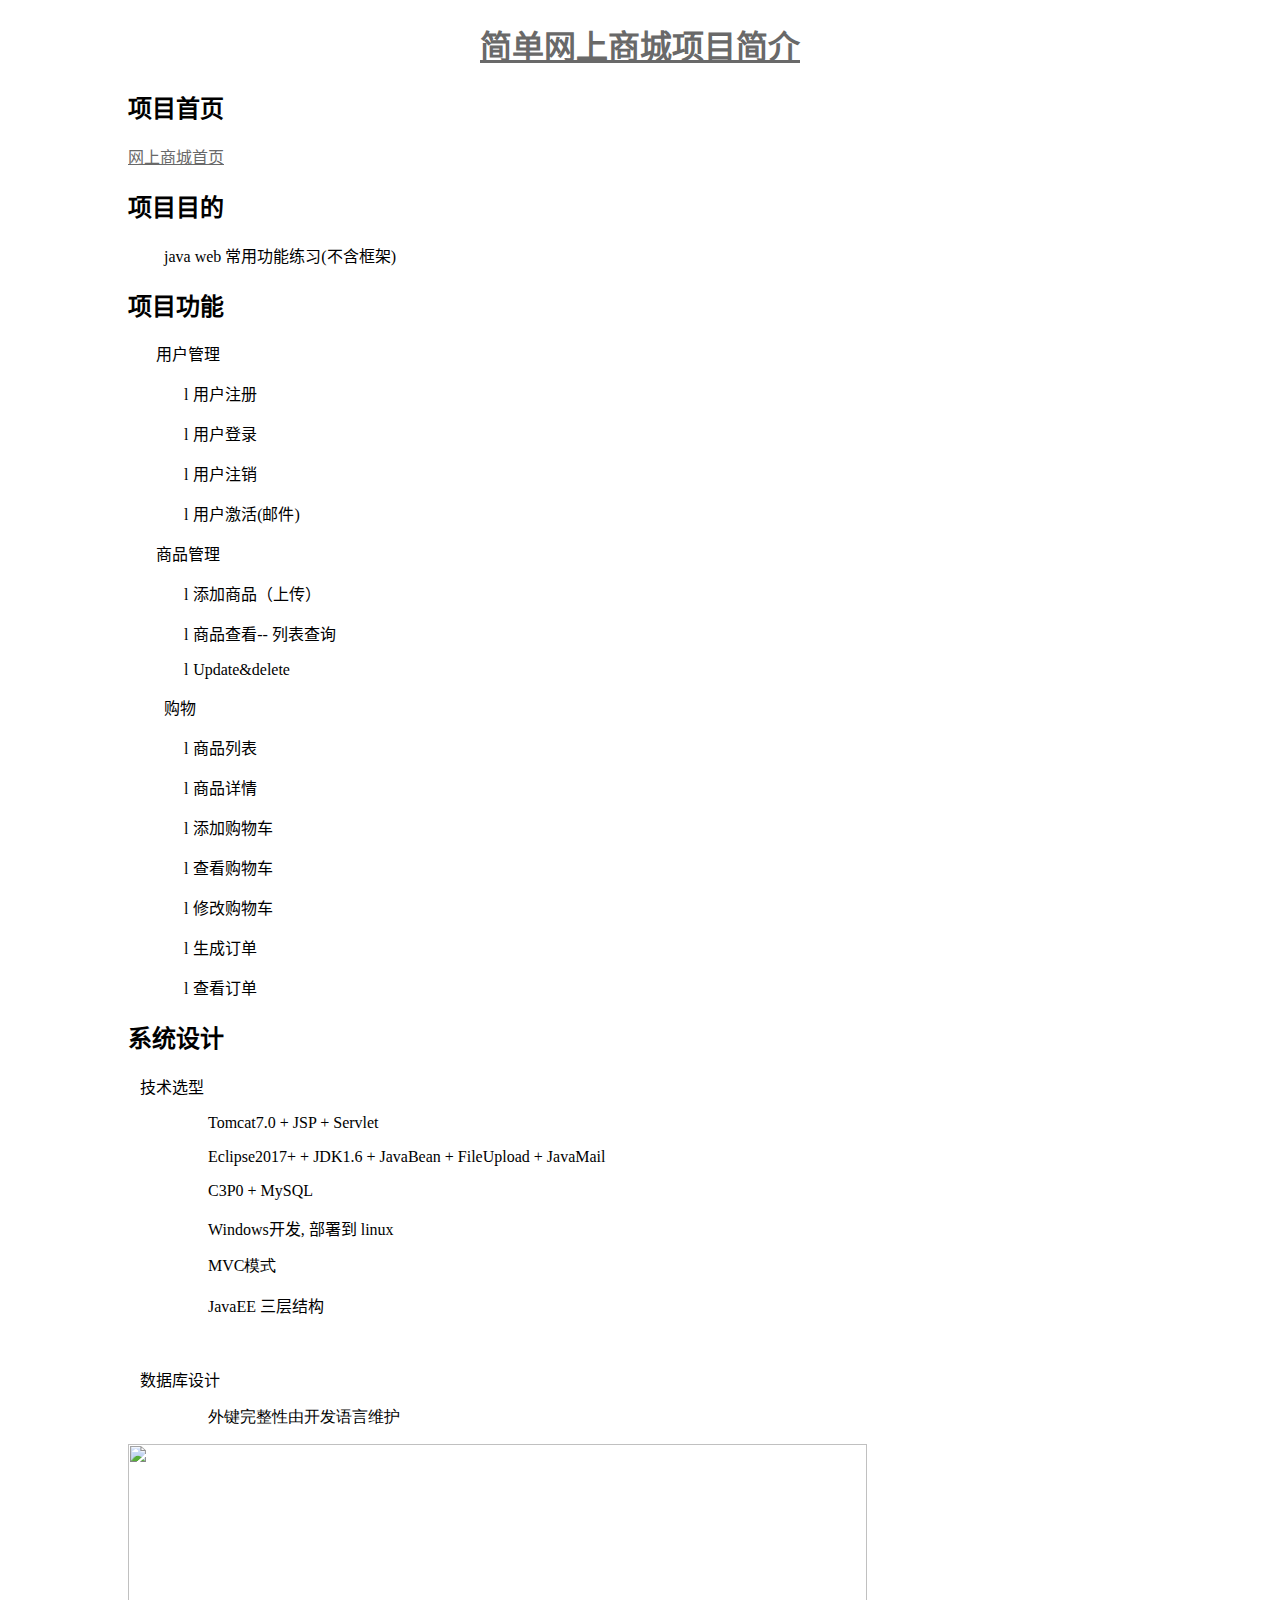
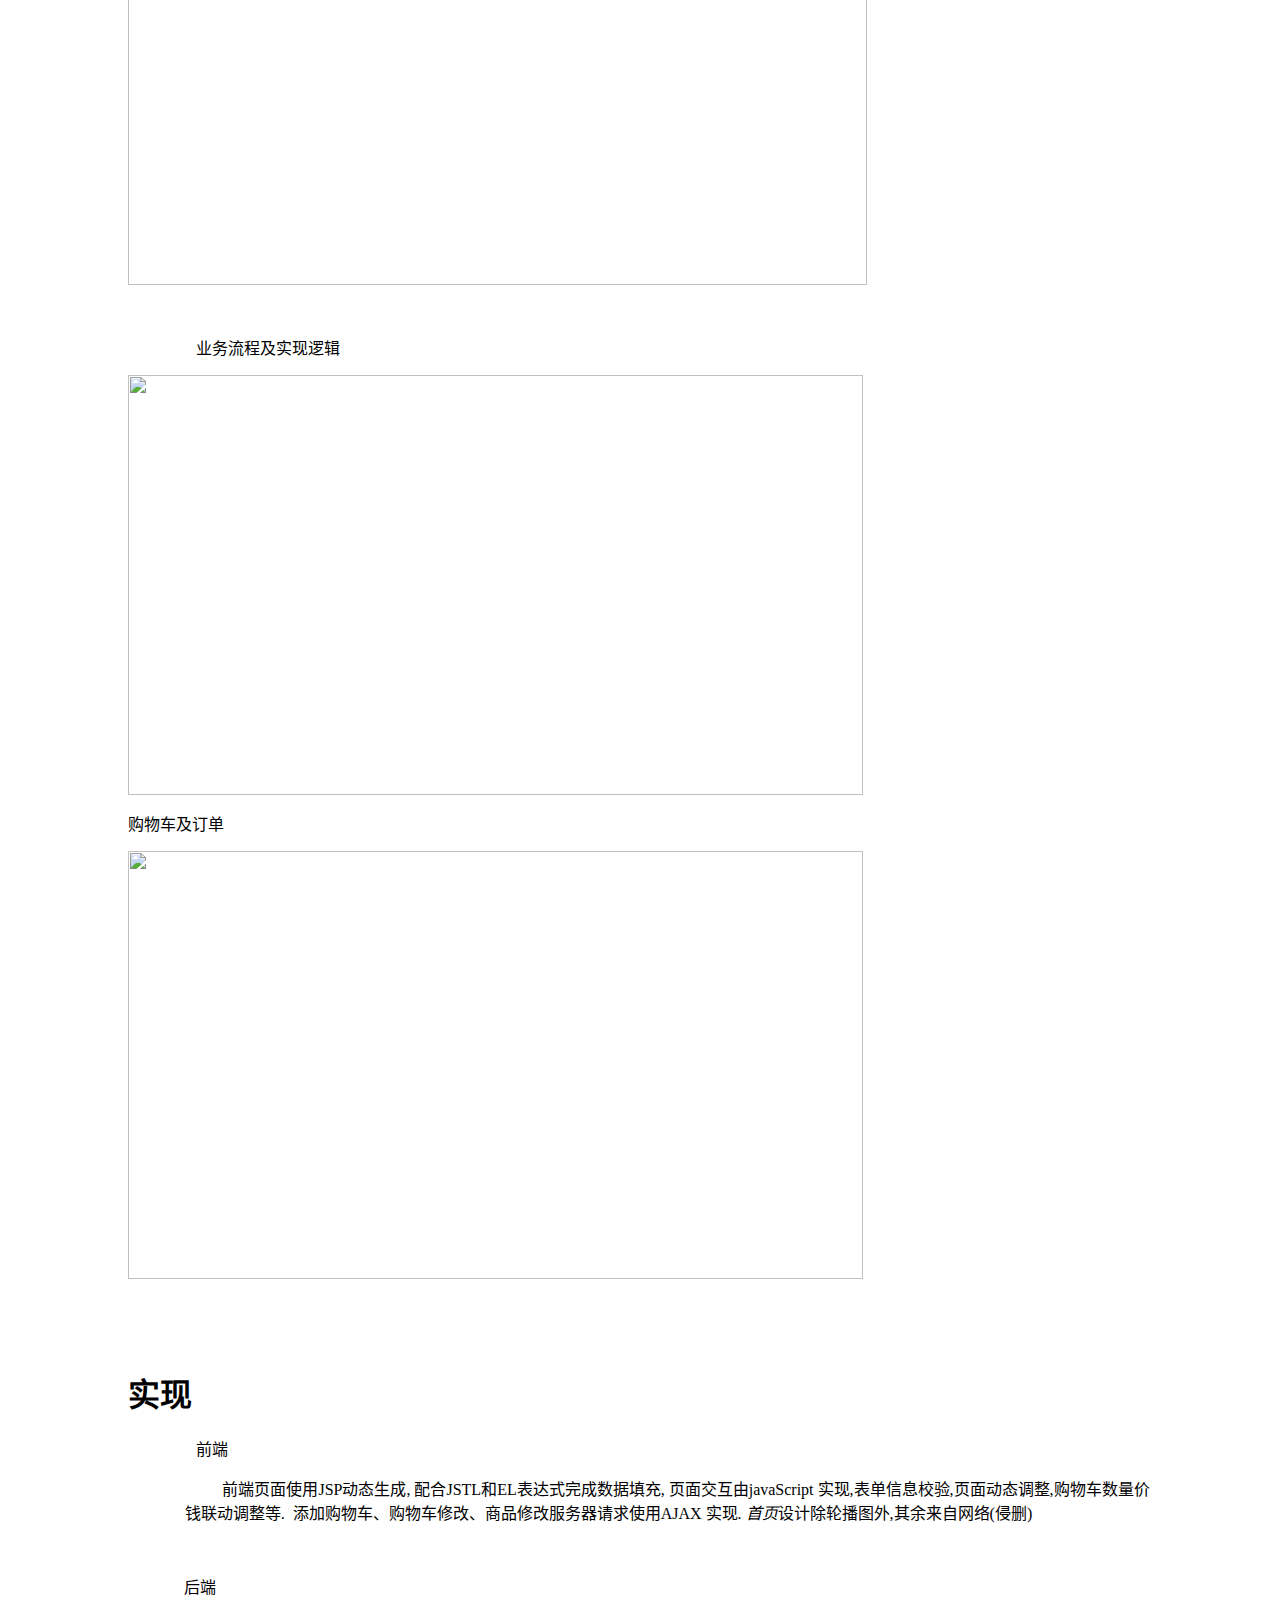
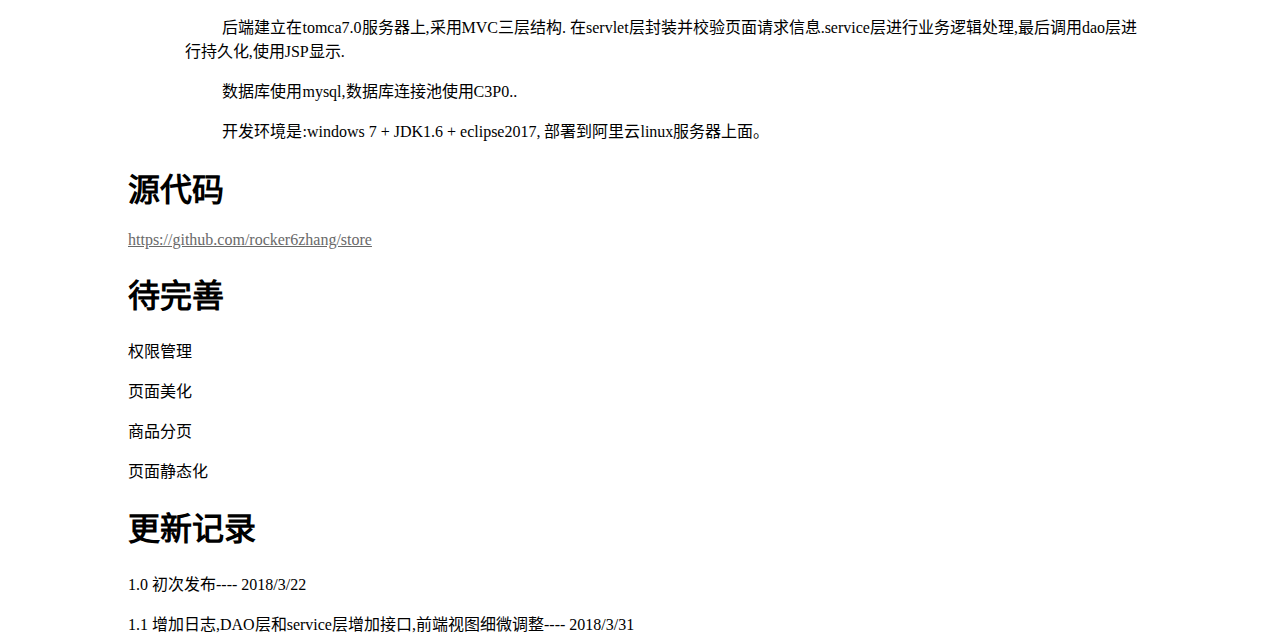
==== commit 011a6076: "修补项目根路径动态获取失败,暂时把地址写死" ====
--- a/WebRoot/index.html
+++ b/WebRoot/index.html
@@ -245,11 +245,7 @@
 style='font-family:宋体'>采用</span><span lang=EN-US>MVC</span><span
 style='font-family:宋体'>三层结构</span><span lang=EN-US>. </span><span
 style='font-family:宋体'>在</span><span lang=EN-US>servlet</span><span
-style='font-family:宋体'>层封装并校验页面请求信息</span><span lang=EN-US>,</span><span
-style='font-family:宋体'>使用</span><span lang=EN-US>xx</span><span
-style='font-family:宋体'>封装</span><span lang=EN-US>bean</span><span
-style='font-family:宋体'>数据</span><span lang=EN-US>, </span><span
-style='font-family:宋体'>传递给</span><span lang=EN-US>service</span><span
+style='font-family:宋体'>层封装并校验页面请求信息.</span><span lang=EN-US>service</span><span
 style='font-family:宋体'>层进行业务逻辑处理</span><span lang=EN-US>,</span><span
 style='font-family:宋体'>最后调用</span><span lang=EN-US>dao</span><span
 style='font-family:宋体'>层进行持久化</span><span lang=EN-US>,</span><span
@@ -258,11 +254,7 @@
 
 <p class=MsoNormal style='margin-left:42.5pt;text-indent:1.0cm'><span
 style='font-family:宋体'>数据库使用</span><span lang=EN-US>mysql,</span><span
-style='font-family:宋体'>在</span><span lang=EN-US>product</span><span
-style='font-family:宋体'>表</span> <span lang=EN-US>name </span><span
-style='font-family:宋体'>字段上添加索引</span><span lang=EN-US>. </span><span
-style='font-family:宋体'>数据库连接池使用</span><span lang=EN-US>C3P0.</span><span
-style='font-family:宋体'>使用默认配置</span><span lang=EN-US>.</span></p>
+style='font-family:宋体'>数据库连接池使用</span><span lang=EN-US>C3P0.</span><span lang=EN-US>.</span></p>
 
 <p class=MsoNormal style='margin-left:42.5pt;text-indent:1.0cm'><span
 style='font-family:宋体'>开发环境是</span><span lang=EN-US>:windows 7 + JDK1.6 +
